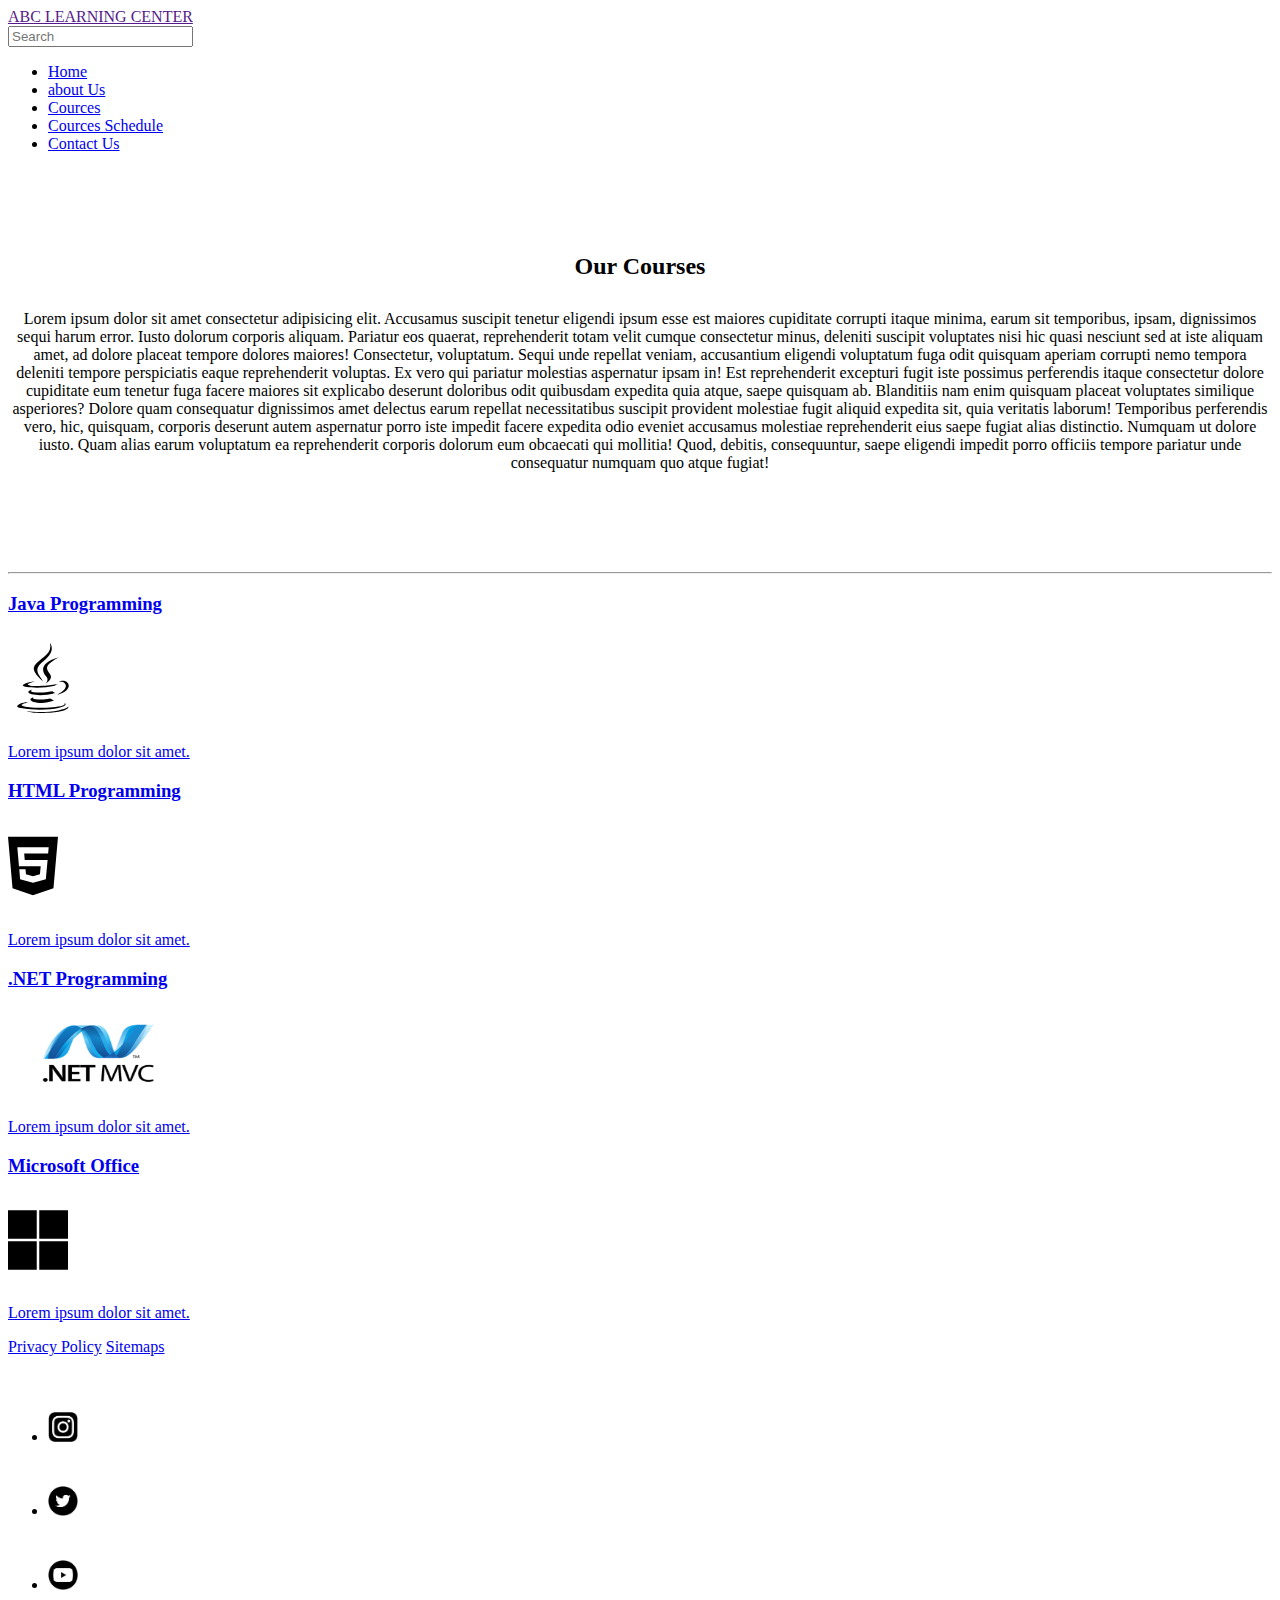
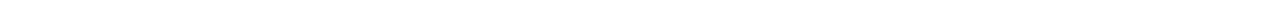
==== pages/course/course.html @ 71aa2a21 "first commit" ====
<!DOCTYPE html>
<html lang="eng">

<head>
    <meta charset="UFT-8">
    <meta http-equiv="X-UA-Compatible" content="IE-edge">
    <meta name="viewport" content="width=device-width, initial-scale=1.0">
    <link rel="stylesheet" href="../style/style.css">
    <title>ABC LEARNING CENTER</title>
</head>

<body>

    <nav>
        <div class="wrapper">
            <div class="logo"><a href=''>ABC LEARNING CENTER</a></div>
            <input type="text" placeholder="Search" ..>
            <div class="menu">
                <ul>
                    <li><a href="../../index.html">Home</a></li>
                    <li><a href="../about.html">about Us</a></li>
                    <li class="active"><a href="course.html">Cources</a></li>
                    <li><a href="../schedule.html">Cources Schedule</a></li>
                    <li><a href="../contact.html">Contact Us</a></li>
                </ul>
            </div>
        </div>
    </nav>

    <section>
        <div class="ourcourses">
            <h2 align="center" style="margin-top: 100px; margin-bottom: 30px;">Our Courses</h2>
            <p align="center" style="margin-bottom: 100px;">Lorem ipsum dolor sit amet consectetur adipisicing elit.
                Accusamus suscipit tenetur eligendi ipsum esse est maiores cupiditate corrupti itaque minima, earum sit
                temporibus, ipsam, dignissimos sequi harum error. Iusto dolorum corporis aliquam. Pariatur eos quaerat,
                reprehenderit totam velit cumque consectetur minus, deleniti suscipit voluptates nisi hic quasi nesciunt
                sed at iste aliquam amet, ad dolore placeat tempore dolores maiores! Consectetur, voluptatum. Sequi unde
                repellat veniam, accusantium eligendi voluptatum fuga odit quisquam aperiam corrupti nemo tempora
                deleniti tempore perspiciatis eaque reprehenderit voluptas. Ex vero qui pariatur molestias aspernatur
                ipsam in! Est reprehenderit excepturi fugit iste possimus perferendis itaque consectetur dolore
                cupiditate eum tenetur fuga facere maiores sit explicabo deserunt doloribus odit quibusdam expedita quia
                atque, saepe quisquam ab. Blanditiis nam enim quisquam placeat voluptates similique asperiores? Dolore
                quam consequatur dignissimos amet delectus earum repellat necessitatibus suscipit provident molestiae
                fugit aliquid expedita sit, quia veritatis laborum! Temporibus perferendis vero, hic, quisquam, corporis
                deserunt autem aspernatur porro iste impedit facere expedita odio eveniet accusamus molestiae
                reprehenderit eius saepe fugiat alias distinctio. Numquam ut dolore iusto. Quam alias earum voluptatum
                ea reprehenderit corporis dolorum eum obcaecati qui mollitia! Quod, debitis, consequuntur, saepe
                eligendi impedit porro officiis tempore pariatur unde consequatur numquam quo atque fugiat!</p>
            <hr align="center">
        </div>
    </section>

    <section>
        <div class="container">
            <div class="colom">
                <div class="card text-center">
                    <a href="./course_java.html">
                        <h3>Java Programming</h3>
                        <img src="../../images/java.svg"
                            style="width: 70px; height: 70px; padding-top: 10px; padding-bottom: 10px;" />
                        <p>Lorem ipsum dolor sit amet.</p>
                    </a>
                </div>
                <div class="card text-center">
                    <a href="./course_html.html">
                        <h3>HTML Programming</h3>
                        <img src="../../images/html5.svg"
                            style="width: 50px; padding-top: 10px; padding-bottom: 10px; height: 70px;" />
                        <p>Lorem ipsum dolor sit amet.</p>
                    </a>
                </div>
                <div class="card text-center">
                    <a href="./course_net.html">
                        <h3>.NET Programming</h3>
                        <img src="../../images/pngwing.com.png"
                            style="width: 180px; height: 70px; padding-top: 10px; padding-bottom: 10px;" />
                        <p>Lorem ipsum dolor sit amet.</p>
                    </a>
                </div>
                <div class="card text-center">
                    <a href="./course_microsoft.html">
                        <h3>Microsoft Office</h3>
                        <img src="../../images/microsoft.svg"
                            style="padding-top: 10px; padding-bottom: 10px; width: 60px;" />
                        <p>Lorem ipsum dolor sit amet.</p>
                    </a>
                </div>
    </section>

    <footer>
        <div class="wrapper">
            <div class="content"><a href="../privacy.html">Privacy Policy</a>
                <a href="../sitemap.html">Sitemaps</a>
            </div>
            <div class="socials">
                <ul>
                    <li><a href="#"><img src="../../images/ig.png"
                                style="width: 30px;height: 30px;padding-top: 40px;" /></i></a></li>
                    <li><a href="#"><img src="../../images/twt.png"
                                style="width: 30px;height: 30px;padding-top:40px;" /></i></a></li>
                    <li><a href="#"><img src="../../images/yt.png"
                                style="width: 30px;height:30px;padding-top:40px;" /></i></a></li>
                </ul>
            </div>
        </div>
    </footer>

</body>

</html>
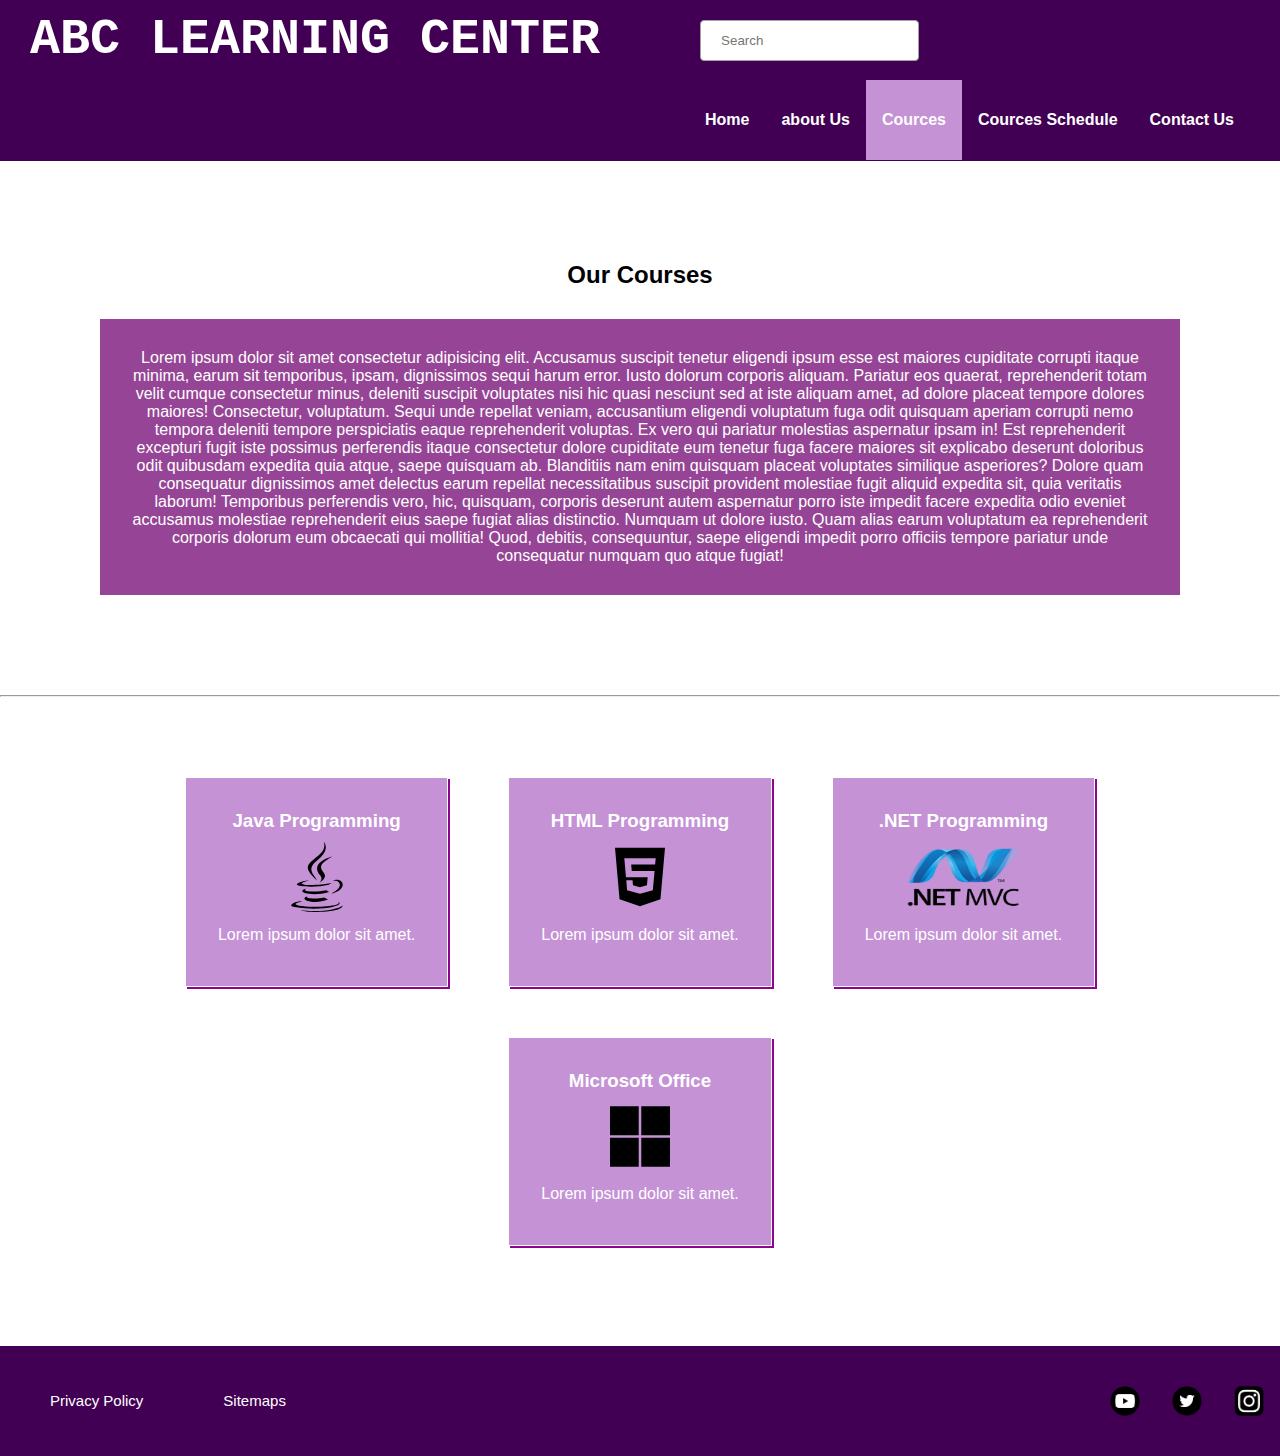
==== commit 45202fd1: "edit style" ====
--- a/pages/course/course.html
+++ b/pages/course/course.html
@@ -5,7 +5,7 @@
     <meta charset="UFT-8">
     <meta http-equiv="X-UA-Compatible" content="IE-edge">
     <meta name="viewport" content="width=device-width, initial-scale=1.0">
-    <link rel="stylesheet" href="../style/style.css">
+    <link rel="stylesheet" href="../../style/style.css">
     <title>ABC LEARNING CENTER</title>
 </head>
 
--- a/style/style.css
+++ b/style/style.css
@@ -0,0 +1,897 @@
+* {
+    text-decoration: none;
+    margin: 0px;
+    padding: 0px;
+}
+
+a {
+    color: inherit;
+}
+
+body {
+    margin: 0xp;
+    padding: 0px;
+    font-family: 'Roboto', sans-serif;
+}
+
+/*Menu*/
+.wrapper {
+    width: 100%;
+    margin: 0 auto;
+}
+
+.wrapper:after {
+    content: '';
+    display: block;
+    clear: both;
+}
+
+.logo a {
+    font-size: 50px;
+    font-weight: 800;
+    float: left;
+    font-family: 'Courier New', Courier, monospace;
+    color: white;
+    padding-left: 30px;
+    padding-right: 100px;
+}
+
+.menu {
+    float: right;
+    padding-right: 30px;
+}
+
+input[type="text"] {
+    padding: 12px 20px;
+    margin: 8px 0;
+    display: inline-block;
+    border: 1px solid rgb(165, 161, 161);
+    border-radius: 4px;
+}
+
+nav {
+    width: 100%;
+    margin: auto;
+    display: flex;
+    line-height: 80px;
+    position: sticky;
+    position: -webkit-sticky;
+    top: 0;
+    background: #410053;
+    z-index: 1;
+    border-bottom: 1px solid #410053;
+}
+
+nav ul {
+    list-style: none;
+    margin: 0;
+    padding: 0;
+    overflow: hidden;
+}
+
+nav ul li {
+    float: left;
+}
+
+nav ul li a {
+    color: white;
+    text-align: center;
+    font-weight: bold;
+    padding: 0px 16px 0px 16px;
+    text-decoration: none;
+}
+
+nav ul li a:hover {
+    text-decoration: underline;
+}
+
+.active {
+    background-color: #C492D5;
+    color: black;
+}
+
+section {
+    margin: auto;
+    display: flex;
+    margin-bottom: 50px;
+}
+
+/*footer*/
+.content a {
+    font-size: 15px;
+    font-weight: 200;
+    float: left;
+    font-family: 'Franklin Gothic Medium', 'Arial Narrow', Arial, sans-serif;
+    padding: 15px 30px 15px 50px;
+    color: white;
+}
+
+.socials {
+    float: right;
+    display: flex;
+    color: white;
+}
+
+footer {
+    width: 100%;
+    margin: auto;
+    display: flex;
+    flex-wrap: wrap;
+    flex-direction: row;
+    line-height: 80px;
+    position: sticky;
+    position: -webkit-sticky;
+    top: 0;
+    background: #410053;
+}
+
+footer ul {
+    list-style: none;
+    margin: 0;
+    padding: 0;
+    overflow: hidden;
+}
+
+footer ul li {
+    float: right;
+}
+
+footer ul li a {
+    color: white;
+    text-align: center;
+    font-weight: bold;
+    padding: 0px 16px 0px 16px;
+    text-decoration: none;
+}
+
+footer ul li a:hover {
+    text-decoration: underline;
+}
+
+.content h2 {
+    margin-bottom: 30px;
+}
+
+
+/*homepage*/
+.kolom {
+    margin-top: 50px;
+    margin-bottom: 50px;
+}
+
+.kolom .deskripsi {
+    font-size: 20px;
+    font-weight: bold;
+    font-family: 'Courier New', Courier, monospace;
+    padding-bottom: 0px;
+}
+
+.kolom h2 {
+    font-family: comic sans-serif;
+    font-weight: 800;
+    font-size: 40px;
+    width: 100%;
+    line-height: 50px;
+    padding-left: 50px;
+}
+
+.kolom p {
+    padding-bottom: 30px;
+    margin-left: 50px;
+}
+
+a.tbl-pink {
+    background: rgb(221, 74, 118);
+    border-radius: 20px;
+    margin-top: 20px;
+    margin-left: 20px;
+    padding: 15px 20px;
+    color: white;
+    cursor: pointer;
+    font-weight: bold;
+}
+
+a.tbl-biru {
+    background: rgb(221, 74, 118);
+    border-radius: 20px;
+    padding-top: 30px;
+    margin-top: 40px;
+    padding: 15px 20px;
+    color: white;
+    cursor: pointer;
+    font-weight: bold;
+}
+
+.about {
+    margin-left: 50px;
+}
+
+.about h2 {
+    margin-top: 100px;
+    margin-bottom: 10px;
+    font-size: 25;
+}
+
+.about p {
+    margin-right: 30px;
+    word-spacing: 2px;
+    line-height: 25px;
+    margin-bottom: 20px;
+}
+
+.courses {
+    background-color: #C492D5;
+    padding-top: 70px;
+    padding-bottom: 70px;
+    margin-left: 150px;
+    margin-right: 150px;
+}
+
+.courses h2 {
+    text-align: center;
+    font-size: 45;
+    margin-bottom: 10px;
+    margin-top: 10px;
+    padding-top: 10px;
+}
+
+.courses p {
+    margin-left: 150px;
+    margin-right: 150px;
+    line-height: 25px;
+    margin-bottom: 20px;
+}
+
+a.tbl-blue {
+    background: rgb(221, 74, 118);
+    border-radius: 20px;
+    padding-top: 30px;
+    margin-top: 40px;
+    padding: 15px 20px;
+    color: white;
+    cursor: pointer;
+    font-weight: bold;
+    padding-bottom: 10px;
+}
+
+/*about us page*/
+.kolom p {
+    margin: 10px 0px 10px 0px;
+    padding: 10px;
+}
+
+.center {
+    text-align: center;
+    width: 100%;
+    background: #2A0040;
+}
+
+.center h2 {
+    padding: 10px 0;
+    color: white;
+}
+
+.center p {
+    word-spacing: 2px;
+    line-height: 25px;
+    color: white;
+}
+
+.visimisi {
+    margin-top: 50px;
+    margin-bottom: 50px;
+    flex-direction: row;
+    justify-content: space-around;
+}
+
+.visimis div {
+    text-align: center;
+    width: 26%;
+}
+
+.visimisi h2 {
+    margin: 0px;
+    padding-bottom: 10px;
+    font-size: 20px;
+    font-weight: bold;
+    margin-left: 50px
+}
+
+.visimisi p {
+    margin-left: 30px;
+}
+
+/*Cources*/
+.ourcourses p {
+    background: rgb(150, 69, 150);
+    margin-left: 100px;
+    margin-right: 100px;
+    padding: 30px 30px;
+    color: white;
+}
+
+.container {
+    width: 100%;
+}
+
+.colom {
+    display: flex;
+    flex-wrap: wrap;
+    flex-direction: row;
+    justify-content: center;
+    width: 100%;
+}
+
+.card {
+    border: 1px solid white;
+    background-color: #C492D5;
+    color: white;
+    padding: 32px;
+    margin-left: 30px;
+    margin-right: 30px;
+    margin-bottom: 50px;
+    box-shadow: 2px 2px rgb(141, 5, 141);
+}
+
+.text-center {
+    text-align: center;
+}
+
+/*schedule*/
+.container .schedule {
+    width: 500px;
+    margin: 100px auto;
+}
+
+.ui-widget-header {
+    background: none;
+    border: none;
+}
+
+#tabs {
+    border: none;
+}
+
+.ui-tabs .ui-tabs-panel {
+    border: 1px solid lightgrey;
+    border-radius: 2px;
+    padding: 5% 10%;
+    width: 500px;
+    margin-bottom: 60px;
+}
+
+.ui-state-default,
+.ui-widget-content .ui-state-default,
+.ui-widget-header .ui-state-default,
+.ui-button,
+html .ui-button.ui-state-disabled:hover,
+html .ui-button.ui-state-disabled:active {
+    background: rgb(141, 5, 141);
+    border: none;
+}
+
+.ui-state-active,
+.ui-widget-content .ui-state-active,
+.ui-widget-header .ui-state-active,
+a.ui-button:active,
+.ui-button:active,
+.ui-button.ui-state-active:hover {
+    background: #C492D5;
+}
+
+.ui-state-default a,
+.ui-state-default a:link,
+.ui-state-default a:visited,
+a.ui-button,
+a:link.ui-button,
+a:visited.ui-button,
+.ui-button {
+    color: white;
+}
+
+/*detail courses page*/
+.detail {
+    margin-left: 50px;
+    margin-right: 250px;
+    margin-top: 50px;
+}
+
+.why {
+    background: #C492D5;
+    margin-right: 50px;
+    margin-left: 30px;
+    padding-top: 30px;
+    padding-bottom: 30px;
+}
+
+.class {
+    display: flex;
+    margin-top: 20px;
+}
+
+.card p {
+    margin-bottom: 10px;
+}
+
+a.tbl-purple {
+    background: rgb(221, 74, 118);
+    border-radius: 20px;
+    padding-top: 10px;
+    padding: 15px 20px;
+    color: white;
+    cursor: pointer;
+    font-weight: bold;
+    align-items: right;
+    margin-top: 20px;
+}
+
+/*contact*/
+.contact {
+    position: relative;
+    padding: 50px 50px;
+    display: flex;
+    justify-content: center;
+    align-items: center;
+    flex-direction: column;
+}
+
+.contact .content {
+    max-width: 800px;
+    text-align: center;
+}
+
+.contact,
+content h2 {
+    font-weight: 500;
+}
+
+.container {
+    width: 100%;
+    display: flex;
+    justify-content: center;
+    align-items: center;
+    margin-top: 30px;
+}
+
+.container .contactinfo {
+    width: 50%;
+    display: flex;
+    flex-direction: column;
+}
+
+.container .contactinfo .box {
+    position: relative;
+    padding: 20px 0;
+    display: flex;
+}
+
+.container .contactinfo .box .icon {
+    min-width: 60px;
+    height: 60px;
+    display: flex;
+    justify-content: center;
+    align-items: center;
+    border-radius: 50%;
+}
+
+.container .contactinfo .box .text {
+    display: flex;
+    margin-left: 20px;
+    flex-direction: column;
+    font-weight: 300;
+}
+
+.contactform {
+    padding: 40px;
+    background-color: #C492D5;
+}
+
+select#error-course {
+    width: 300px;
+    border: 1px solid red;
+}
+
+.error-message {
+    color: red;
+    font-size: 14px;
+}
+
+/*Privacy Page*/
+.privacy p {
+    margin-top: 30px;
+    margin-bottom: 30px;
+    background: rgb(150, 69, 150);
+    margin-left: 30px;
+    margin-right: 30px;
+    padding: 30px 30px;
+}
+
+.information p {
+    margin-top: 30px;
+    margin-bottom: 30px;
+    background: rgb(150, 69, 150);
+    padding: 30px 30px;
+    margin-left: 30px;
+    margin-right: 30px;
+}
+
+.type p {
+    margin-top: 30px;
+    margin-bottom: 30px;
+    background: rgb(150, 69, 150);
+    padding: 30px 30px;
+    margin-left: 30px;
+    margin-right: 30px;
+}
+
+.privacy h2 {
+    margin-left: 30px;
+    margin-right: 30px;
+}
+
+/*sitemaps*/
+.site-map-content {
+    margin-top: 120px;
+    margin-bottom: 120px;
+    text-align: center;
+}
+
+.site-map-content-item {
+    width: 50%;
+    margin: 10px auto 50px;
+    padding: 50px;
+    border: 1px black solid;
+    border-radius: 20px;
+    background-color: #C492D5;
+}
+
+.site-map-grid {
+    display: inline-flex;
+    justify-content: end;
+}
+
+/*form regist*/
+.regist {
+    position: absolute;
+    left: 50%;
+    top: 50%;
+    transform: translate(-50%, -50%);
+    padding: 20px 25px;
+    width: 500px;
+    background-color: #fafafa;
+}
+
+.regist h1 {
+    color: black;
+    text-transform: uppercase;
+    padding-top: 10px;
+    padding-bottom: 10px;
+}
+
+.regist form input {
+    width: calc(100% - 20px);
+    padding: 8px 10px;
+    margin-bottom: 15px;
+    border: none;
+    background-color: transparent;
+    border-bottom: 2px solid #410053;
+    color: black;
+    font-size: 20px;
+}
+
+.regist form button {
+    background: #410053;
+    border-radius: 20px;
+    margin-top: 20px;
+    padding: 15px 20px;
+    color: white;
+    cursor: pointer;
+    font-weight: bold;
+    width: 100%;
+}
+
+/*thank you*/
+.thank {
+    display: block;
+    margin: 0px auto;
+    align-items: center;
+    padding-bottom: 20px;
+    text-align: center;
+    background: rgb(189, 169, 189);
+    padding: 20px 25px;
+    width: 700px;
+    margin-bottom: 50px;
+}
+
+/*Dashboard Admin*/
+.error {
+    color: red;
+    font-style: italic;
+}
+
+.edit {
+    cursor: pointer;
+    color: #410053;
+}
+
+.edit:hover {
+    text-decoration: underline;
+}
+
+.delete {
+    color: #410053;
+    cursor: pointer;
+}
+
+.delete:hover {
+    text-decoration: underline;
+}
+
+.popup {
+    width: 70%;
+}
+
+.popup.active {
+    top: 65%;
+}
+
+.schedule-bg {
+    padding-top: 20px;
+    margin: 50px;
+    text-align: center;
+    padding-bottom: 3px;
+    box-shadow: 0 5px 15px rgba(0, 0, 0, .3);
+}
+
+.table-schedule {
+    margin: 10px;
+}
+
+table.python-schedule {
+    border: 1px solid black;
+    width: 100%;
+    text-align: center;
+    border-collapse: collapse;
+}
+
+table.python-schedule td,
+table.python-schedule th {
+    border: 1px solid black;
+    padding: 10px 10px;
+}
+
+table.python-schedule tbody td {
+    font-size: 12px;
+    font-weight: bold;
+}
+
+table.python-schedule tr:nth-child(even) {
+    background: #e6e6e6;
+}
+
+table.python-schedule thead {
+    background: #410053;
+    border-bottom: 1px solid black;
+}
+
+table.python-schedule thead th {
+    font-size: 15px;
+    font-weight: bold;
+    color: #FFFFFF;
+    text-align: center;
+}
+
+table.python-schedule tfoot td {
+    font-size: 13px;
+}
+
+span.addnew {
+    display: block;
+    font-weight: bold;
+    width: 50px;
+    margin-left: 10px;
+    text-align: left;
+    padding: 5px;
+    border-radius: 5px;
+    background: #410053;
+    color: #ffffff;
+    border: 1px solid black;
+    cursor: pointer;
+}
+
+span.addnew:hover {
+    background: rgb(185, 150, 182);
+    color: #e6e6e6;
+}
+
+/*Add Data*/
+.popup {
+    position: absolute;
+    top: -150%;
+    left: 50%;
+    opacity: 0;
+    transform: translate(-50%, -50%) scale(1.25);
+    width: 70%;
+    padding: 20px 30px;
+    background: #ffffff;
+    box-shadow: 2px 2px 5px 5px rgba(0, 0, 0, .15);
+    border-radius: 10px;
+    transition: top 0ms ease-in-out 200ms,
+        opacity 200ms ease-in-out 0ms,
+        transform 200ms ease-in-out 0ms;
+}
+
+.popup.active {
+    top: 65%;
+    opacity: 1;
+    transform: translate(-50%, -50%) scale(1);
+    transition: top 0ms ease-in-out 0ms,
+        opacity 200ms ease-in-out 0ms,
+        transform 200ms ease-in-out 0ms;
+}
+
+.popup .close-btn {
+    position: absolute;
+    top: 10px;
+    right: 10px;
+    width: 15px;
+    height: 15px;
+    background: #888888;
+    color: #eeeeee;
+    text-align: center;
+    line-height: 15px;
+    border-radius: 15px;
+    cursor: pointer;
+}
+
+.register {
+    margin-top: 30px;
+    width: 50%;
+    margin-inline: auto;
+    opacity: 1;
+    padding-top: 20px;
+    padding-left: 20px;
+    padding-right: 20px;
+    padding-bottom: 30px;
+    background: #ffffff;
+    box-shadow: 2px 2px 5px 5px rgba(0, 0, 0, .15);
+    border-radius: 10px;
+}
+
+.register.active {
+    top: 50%;
+    opacity: 1;
+}
+
+.register .register-form h2 {
+    text-align: center;
+    margin: 10px 0px 20px;
+    font-size: 30px;
+}
+
+.register .register-form .form-element {
+    margin: 15px 0px;
+}
+
+.register .register-form .form-element label {
+    font-size: 14px;
+}
+
+.register .register-form .form-element input[type="email"],
+.register .register-form .form-element input[type="password"],
+.register .register-form .form-element input[type="text"],
+.register .register-form .form-element input[type="tel"] {
+    display: block;
+    margin-top: 5px;
+    width: 95%;
+    padding: 10px;
+    outline: none;
+    border: 1px solid #aaaaaa;
+    border-radius: 5px;
+}
+
+select.form-element,
+select.editCourse,
+select.editTypeclass {
+    display: block;
+    margin-top: 5px;
+    width: 98.5%;
+    padding: 10px;
+    outline: none;
+    border: 1px solid #aaaaaa;
+    border-radius: 5px;
+}
+
+
+label.label-course {
+    padding-bottom: 5px;
+}
+
+label.radio-inline {
+    margin-right: 20px;
+}
+
+input[type=text]:focus,
+input[type=email]:focus,
+input[type=password]:focus,
+input[type=tel]:focus {
+    background-color: #ddd;
+    outline: none;
+}
+
+.register .register-form .form-element input[type="checkbox"] {
+    margin-right: 5px;
+}
+
+.register .register-form .form-element button {
+    width: 100%;
+    height: 40px;
+    border: none;
+    outline: none;
+    font-size: 15px;
+    background: #2666CF;
+    color: #ffffff;
+    border-radius: 10px;
+    cursor: pointer;
+}
+
+.register .register-form .form-element button:hover {
+    background: #2056ac;
+    color: #e6e6e6;
+    text-decoration: none;
+}
+
+.register .register-form .form-foot p {
+    margin-inline: auto;
+    text-align: center;
+}
+
+.register .register-form .form-foot a {
+    font-size: 15px;
+    color: #2666CF;
+    text-decoration: none;
+    font-weight: 600;
+}
+
+.register .register-form .form-foot a:hover {
+    color: #2056ac;
+}
+
+.popup2 {
+    position: absolute;
+    top: -150%;
+    left: 50%;
+    opacity: 0;
+    transform: translate(-50%, -50%) scale(1.25);
+    width: 70%;
+    padding: 20px 30px;
+    background: #ffffff;
+    box-shadow: 2px 2px 5px 5px rgba(0, 0, 0, .15);
+    border-radius: 10px;
+    transition: top 0ms ease-in-out 200ms,
+        opacity 200ms ease-in-out 0ms,
+        transform 200ms ease-in-out 0ms;
+}
+
+.popup2.active2 {
+    top: 60%;
+    opacity: 1;
+    transform: translate(-50%, -50%) scale(1);
+    transition: top 0ms ease-in-out 0ms,
+        opacity 200ms ease-in-out 0ms,
+        transform 200ms ease-in-out 0ms;
+}
+
+.popup2 .close-btn2 {
+    position: absolute;
+    top: 10px;
+    right: 10px;
+    width: 15px;
+    height: 15px;
+    background: #888888;
+    color: #eeeeee;
+    text-align: center;
+    line-height: 15px;
+    border-radius: 15px;
+    cursor: pointer;
+}